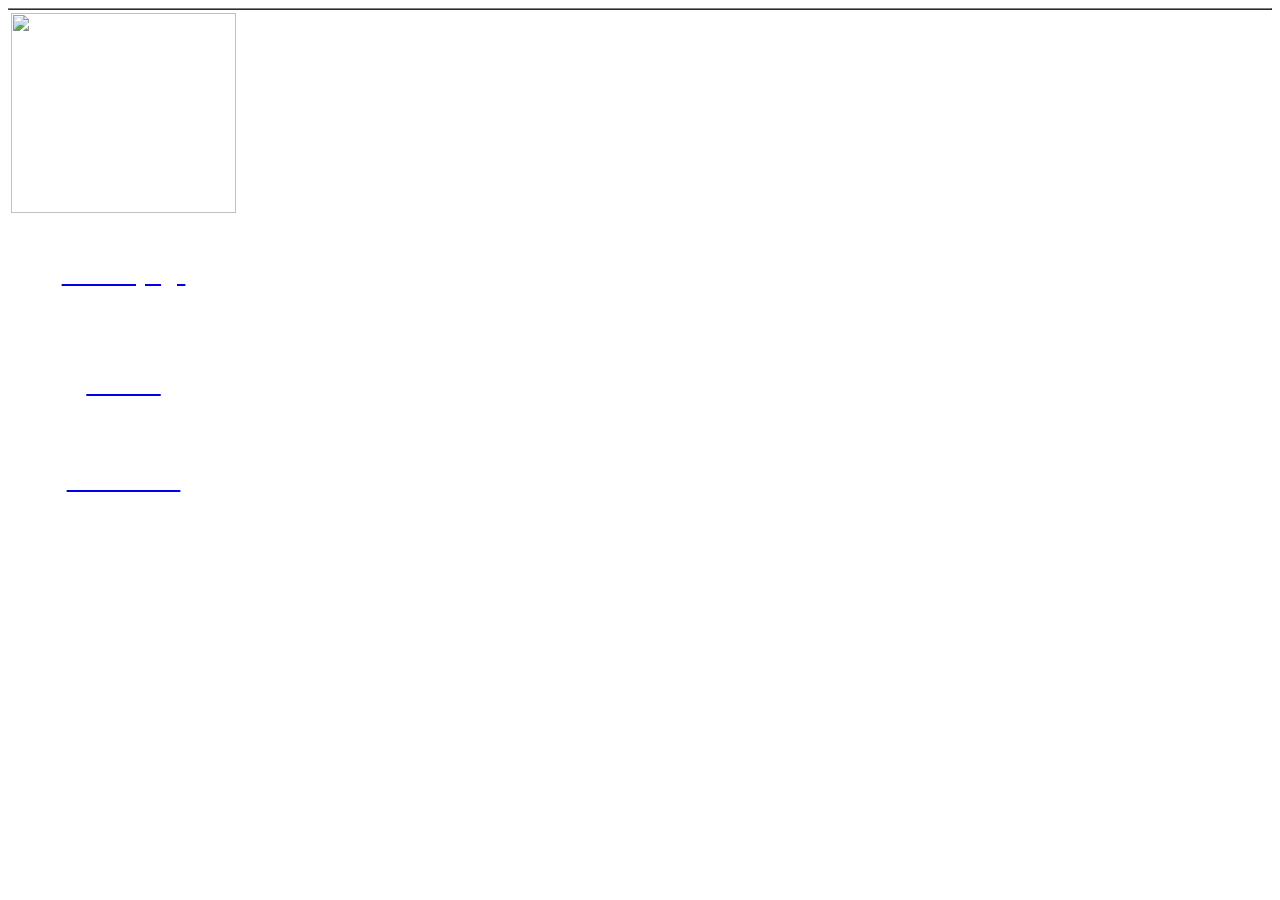
==== about_me.html @ d824c922 "Add files via upload" ====
<!DOCTYPE html>
<html>
<head>
    
<title>Zvaigžņu mēnes</title>
</head>
<link rel="stylesheet" href="stils.css" >





    
     


    <center><font color="white"></center>
<table style="width: 100%;" border="1" >
  <colgroup>
    <col span="2" style="background-color: #000000">
  </colgroup>
      
      <table style="width:100%">
        <tr>
          <th style="width: 15px;"><center><img src="bildes/saturn-1.png" width="225" height="200"></center></th>
          <th><p style="font-size:50px;">Kas es esmu?</p></th> 
          
        </tr>
        <tr>
          <td><center><a href="index.html"><h2>•Home page</h2></a></center></td>
          <td><p style="font-size:25px;"> Čau mani sauc Francis Daļeckis! Esmu 7b klases skolēns kas veido mājas lapu. Mācos es Jelgavas 4. Vidusskolā. </p></td>
          
        </tr>
        <tr>
          <td><center><a href="menu.html"><h2> • Menu</h2></a></center></td>
          <td><p style="font-size:25px;">Šī ir mana otrā paštaisītā mājas lapa. Viss kas ir redzams ir uzprogramēts at manām rokām. Dzīvoju es Jelgavā un</p></td>
          
        </tr>
        <tr>
          <td><center><a href="about_me.html"><h2>• About me</h2></a></font></center></td>
        <td><p style="font-size:25px;">restorānu jūs varēsiet atrast savā iztēlē. Man ir 13 gadi un drīz būs 14.</p></td>
        
        
        </tr>
        
        
        
        
        <tr>
          <td><center><h2>• Nr 20081881</h2></center></td>
          <td><p style="font-size:25px;">Pa kreisi ir manas kompānijas numurs. Ja ir kādas sūdzības vai pasūtījumi droši zvaniet un iegādājieties ēdienu.</p></td>
          
        </tr>









      
    </table>
    
    </p>






































  


















































































































































</body>

</html>
---- stils.css ----
body {
    background-image: url('bildes/original.avif');
  }
  
  h1 {
    text-align: center;
  }
  h2  {
    color: rgb(255, 255, 255);
  }
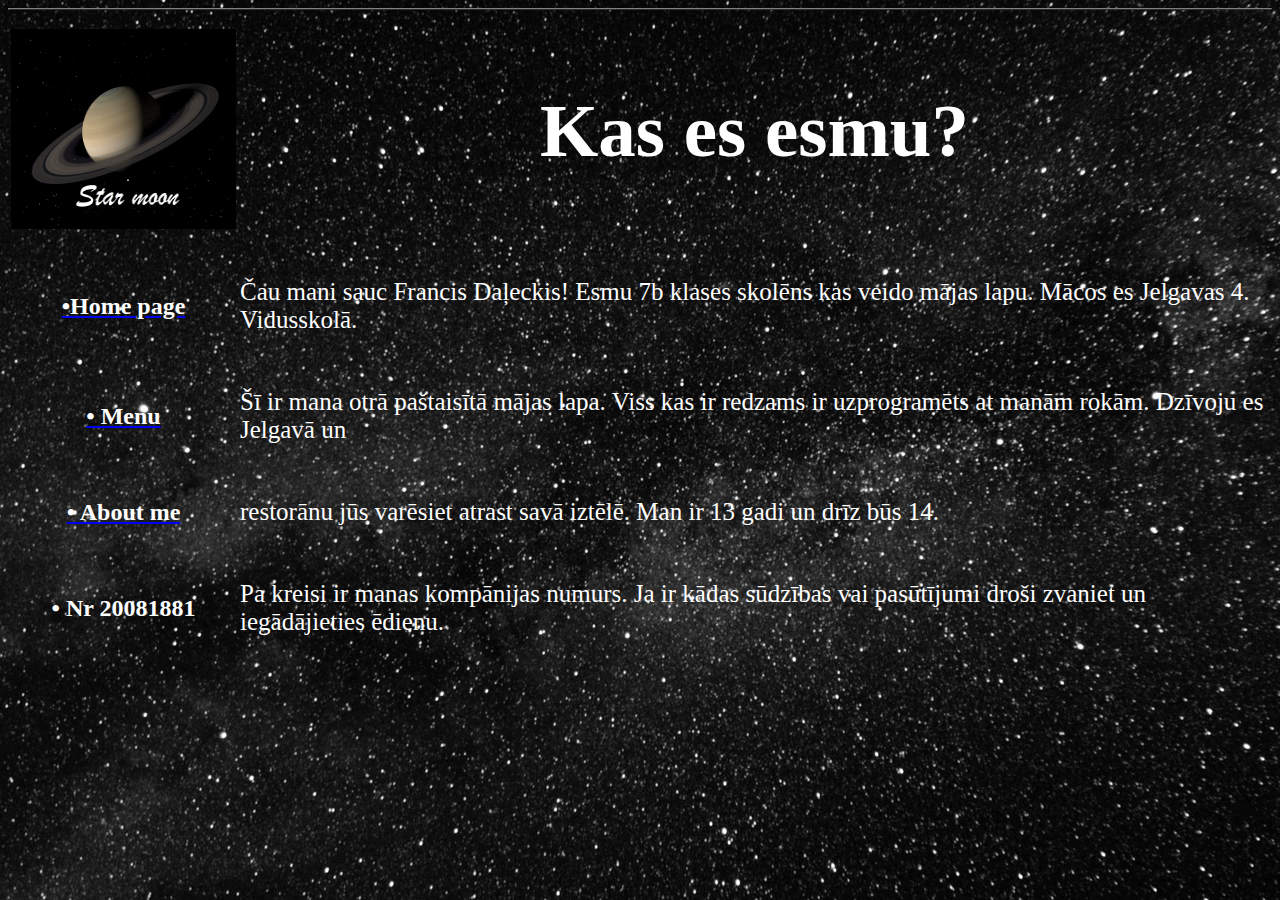
==== commit eb5e98c1: "Add files via upload" ====
--- a/about_me.html
+++ b/about_me.html
@@ -23,7 +23,7 @@
       <table style="width:100%">
         <tr>
           <th style="width: 15px;"><center><img src="bildes/saturn-1.png" width="225" height="200"></center></th>
-          <th><p style="font-size:50px;">Kas es esmu?</p></th> 
+          <th><p style="font-size:75px;">Kas es esmu?</p></th> 
           
         </tr>
         <tr>
--- a/stils.css
+++ b/stils.css
@@ -7,7 +7,14 @@
   }
   h2  {
     color: rgb(255, 255, 255);
+    text-align: center;
   }
+  h3 {font-size: 75px;
+    text-align: center;
+  
+  }
+  h4 {font-size: 50px;text-align: center;}
+  
 
 
   
